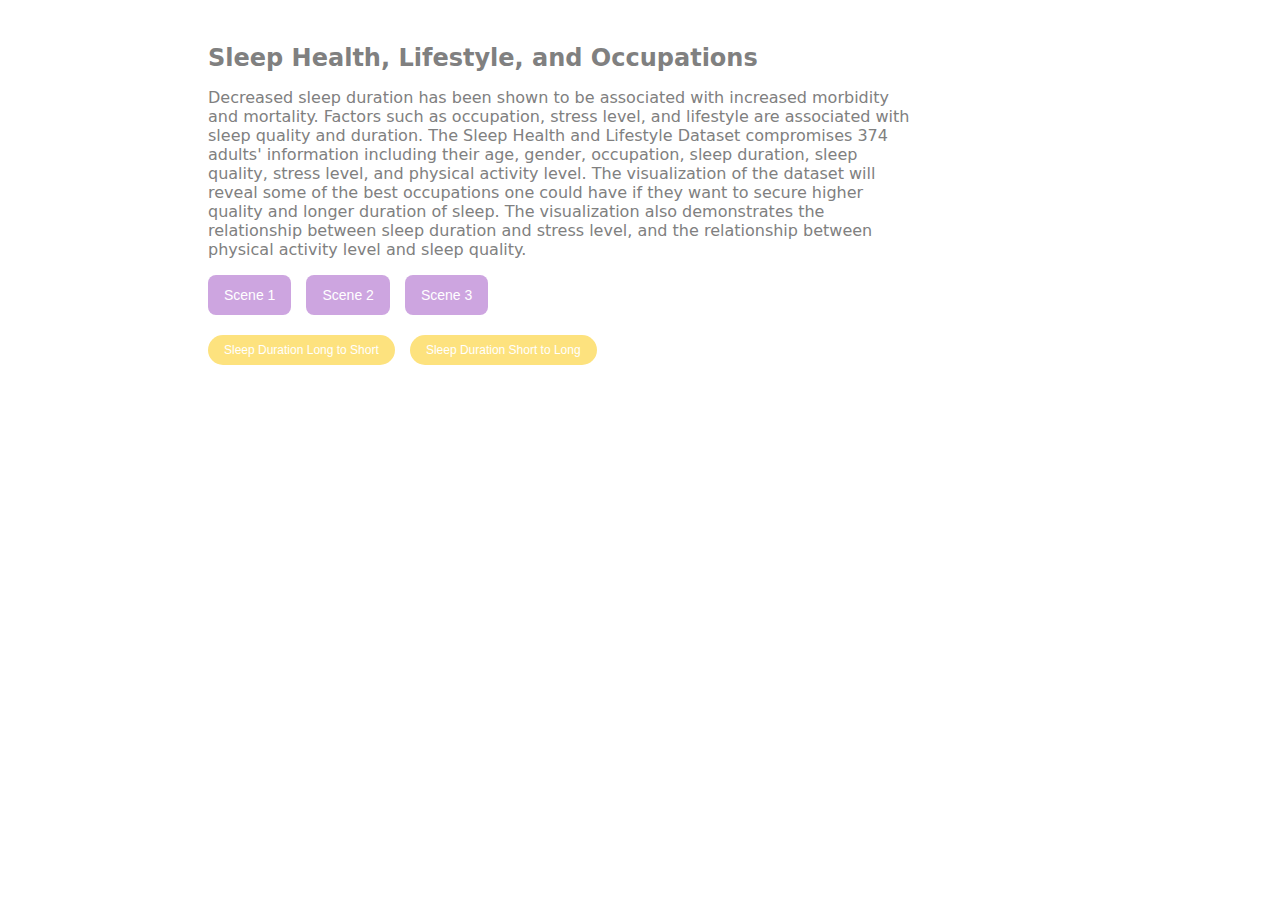
==== scene2.html @ 9ae8691f "Add files via upload" ====
<!DOCTYPE html>
<html>
  <head>
    <title>CS416 Project</title>
    <meta charset="utf-8">
    <meta name="viewport" content="width=device-width, initial-scale=1">
    <link rel="stylesheet" href="styles.css">
    <script src="https://d3js.org/d3.v5.min.js"></script>
    <script src="scene2.js" defer></script>
    
  </head>
  <body>
    <div class="header">
      <h1>
        Sleep Health, Lifestyle, and Occupations
      </h1>
      <p class="intro">
        Decreased sleep duration has been shown to be associated with increased morbidity and mortality. Factors such as occupation, stress level, and lifestyle are associated with sleep quality and duration. The Sleep Health and Lifestyle Dataset compromises 374 adults' information including their age, gender, occupation, sleep duration, sleep quality, stress level, and physical activity level. The visualization of the dataset will reveal some of the best occupations one could have if they want to secure higher quality and longer duration of sleep. The visualization also demonstrates the relationship between sleep duration and stress level, and the relationship between physical activity level and sleep quality.
      </p>
      
      <button onclick="location.href='/index.html'" class="button">Scene 1</button>
      <button onclick="location.href='/scene2.html'" class="button">Scene 2</button>
      <button onclick="location.href='/scene3.html'" class="button">Scene 3</button>
      <br />
      <button onclick="buildChart1('desc')" class="button pill">Sleep Duration Long to Short</button>
      <button onclick="buildChart1('asc')" class="button pill">Sleep Duration Short to Long</button>
    </div>
    
    <div class="container">
      
    </div>

  </body>
</html>
---- styles.css ----
body {
    font-family: system-ui;
    padding: 20px;
    color:gray;
}

.header {
    padding-left: 180px;
    padding-right: 330px;
}

.container {
    text-align: center;
}

h1 {
    font-size: 1.5em;
}

svg {
    overflow: visible;
    margin: 10px 20px;
}

a {
    color: #00838f;
}

.button {
  background-color: #cda5e0;
  border-radius: 8px;
  border-style: none;
  box-sizing: border-box;
  color: #FFFFFF;
  cursor: pointer;
  display: inline-block;
  font-family: "Haas Grot Text R Web", "Helvetica Neue", Helvetica, Arial, sans-serif;
  font-size: 14px;
  font-weight: 500;
  height: 40px;
  line-height: 20px;
  list-style: none;
  margin-right: 10px;
  outline: none;
  padding: 10px 16px;
  position: relative;
  text-align: center;
  text-decoration: none;
  transition: color 100ms;
  vertical-align: baseline;
  user-select: none;
  -webkit-user-select: none;
  touch-action: manipulation;
}

.button:hover,
.button:focus {
  background-color: #a56cca;
}

.pill {
    margin-top: 20px;
    height: 30px;
    font-size: 12px;
    border-radius: 18px;
    padding: 5px 16px;
    background-color: rgb(253, 226, 126);
}

.pill:hover,
.pill:focus {
    background-color: rgb(255, 214, 68);
}

.axis-title {
    font-size: 16px;
}

.tooltip2 {
    position: absolute;
    padding: 10px;
    background-color: white;
    border: 2px solid;
    border-radius: 5px;
    display: none;
}

.my-line {
    pointer-events: all;
    z-index: 1;
}

.small-text {
    font-size: 12px;
    font-style: italic;
    opacity: 0.6;
}

.annotation {
    color: gray;
}

.axis-label {
    opacity: 0.6;
}

.important {
    text-align: left;
    padding-left: 180px;
    padding-right: 330px;
    font-size: 16px;
}
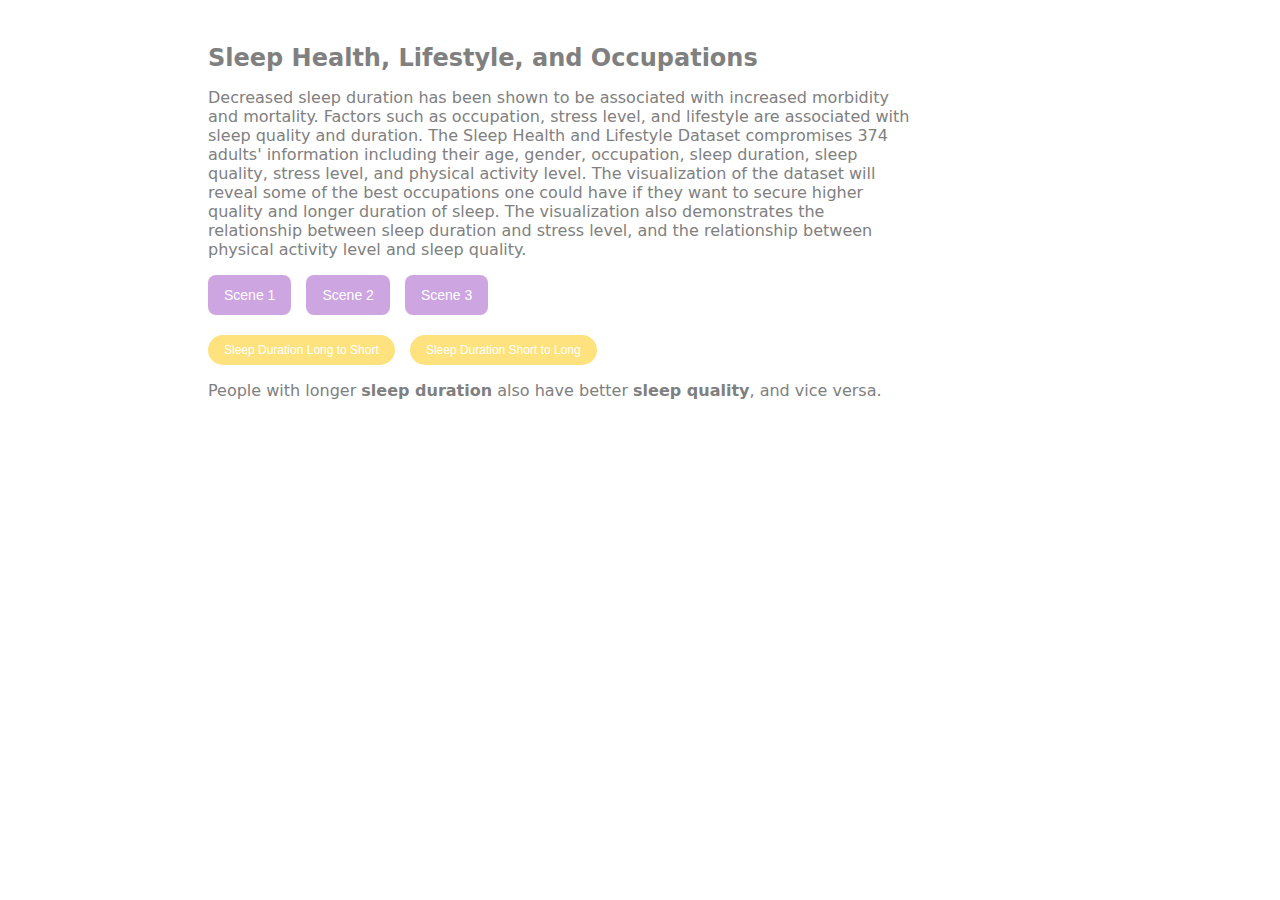
==== commit 9a51e7f7: "Update scene2.html" ====
--- a/scene2.html
+++ b/scene2.html
@@ -18,17 +18,17 @@
         Decreased sleep duration has been shown to be associated with increased morbidity and mortality. Factors such as occupation, stress level, and lifestyle are associated with sleep quality and duration. The Sleep Health and Lifestyle Dataset compromises 374 adults' information including their age, gender, occupation, sleep duration, sleep quality, stress level, and physical activity level. The visualization of the dataset will reveal some of the best occupations one could have if they want to secure higher quality and longer duration of sleep. The visualization also demonstrates the relationship between sleep duration and stress level, and the relationship between physical activity level and sleep quality.
       </p>
       
-      <button onclick="location.href='/index.html'" class="button">Scene 1</button>
-      <button onclick="location.href='/scene2.html'" class="button">Scene 2</button>
-      <button onclick="location.href='/scene3.html'" class="button">Scene 3</button>
+      <button onclick="location.href='/CS416-Narrative-Visualization/index.html'" class="button">Scene 1</button>
+      <button onclick="location.href='/CS416-Narrative-Visualization/scene2.html'" class="button">Scene 2</button>
+      <button onclick="location.href='/CS416-Narrative-Visualization/scene3.html'" class="button">Scene 3</button>
       <br />
       <button onclick="buildChart1('desc')" class="button pill">Sleep Duration Long to Short</button>
       <button onclick="buildChart1('asc')" class="button pill">Sleep Duration Short to Long</button>
     </div>
     
     <div class="container">
-      
+      <p class="important">People with longer <strong>sleep duration</strong> also have better <strong>sleep quality</strong>, and vice versa.</p>
     </div>
 
   </body>
-</html>+</html>
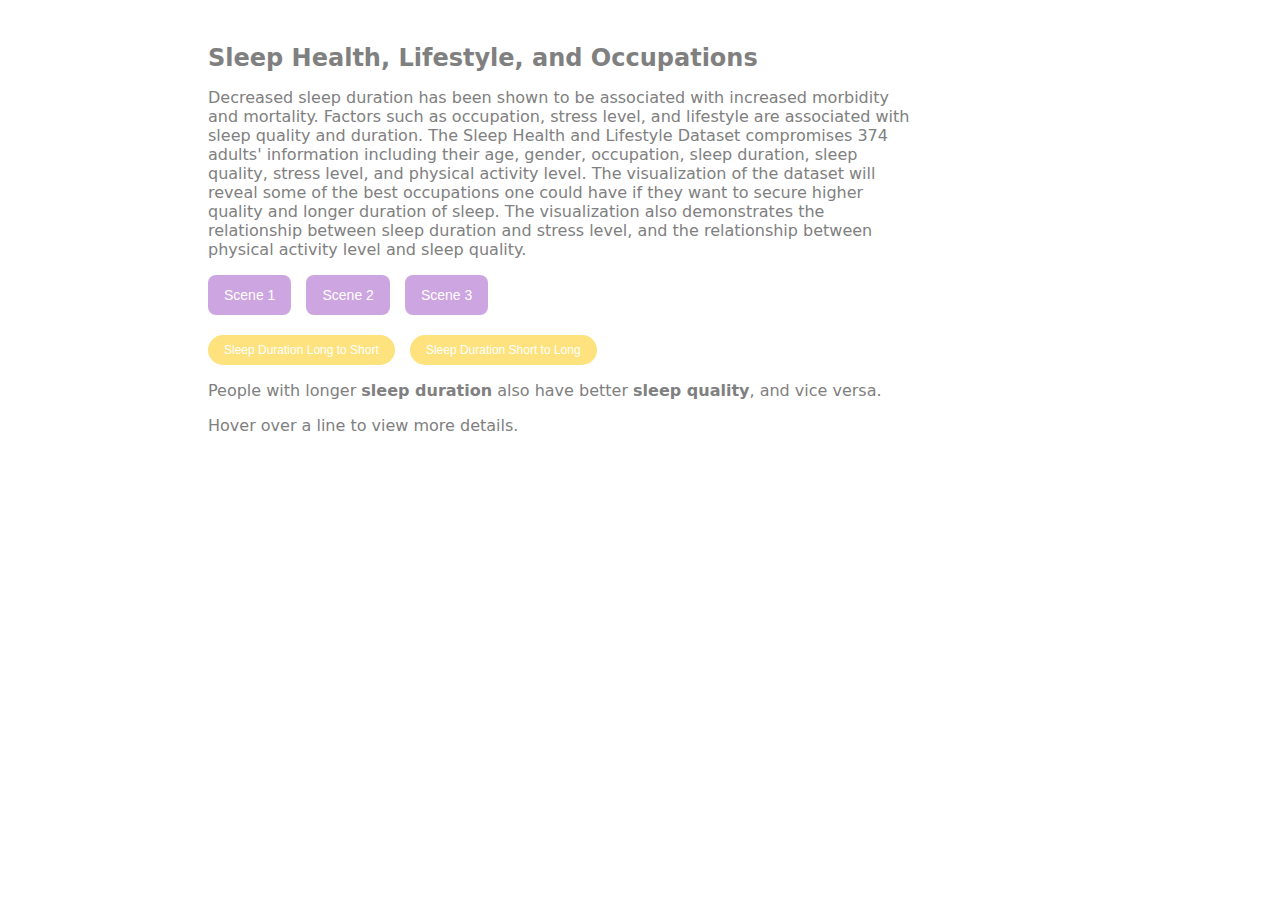
==== commit ebb935c8: "added indication for accessing tooltips" ====
--- a/scene2.html
+++ b/scene2.html
@@ -25,9 +25,10 @@
       <button onclick="buildChart1('desc')" class="button pill">Sleep Duration Long to Short</button>
       <button onclick="buildChart1('asc')" class="button pill">Sleep Duration Short to Long</button>
     </div>
-    
+    <p class="important">People with longer <strong>sleep duration</strong> also have better <strong>sleep quality</strong>, and vice versa.</p>
+    <p class="important">Hover over a line to view more details.</p>
     <div class="container">
-      <p class="important">People with longer <strong>sleep duration</strong> also have better <strong>sleep quality</strong>, and vice versa.</p>
+      
     </div>
 
   </body>
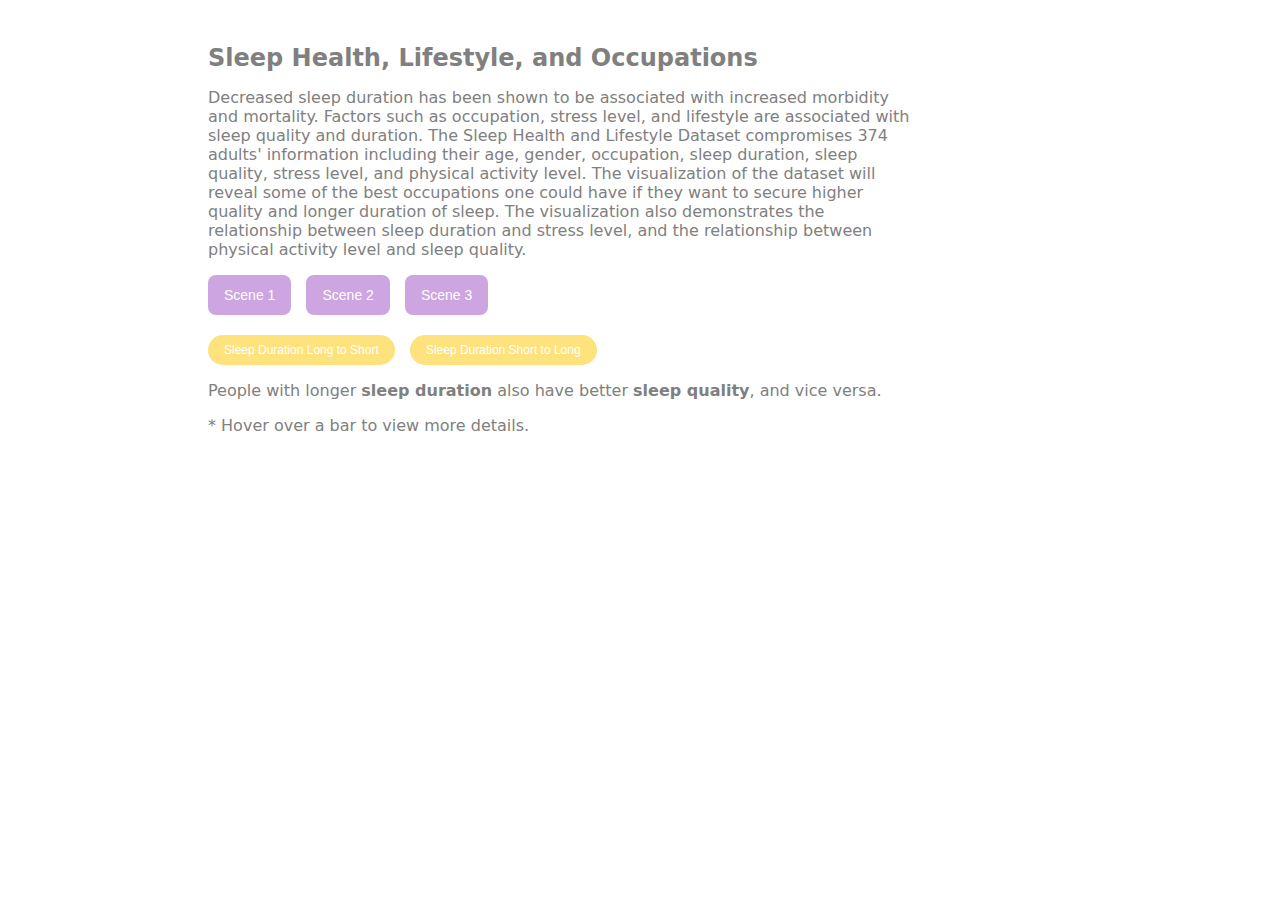
==== commit 5296db1b: "adjustment" ====
--- a/scene2.html
+++ b/scene2.html
@@ -26,7 +26,7 @@
       <button onclick="buildChart1('asc')" class="button pill">Sleep Duration Short to Long</button>
     </div>
     <p class="important">People with longer <strong>sleep duration</strong> also have better <strong>sleep quality</strong>, and vice versa.</p>
-    <p class="important">Hover over a line to view more details.</p>
+    <p class="important">* Hover over a bar to view more details.</p>
     <div class="container">
       
     </div>
